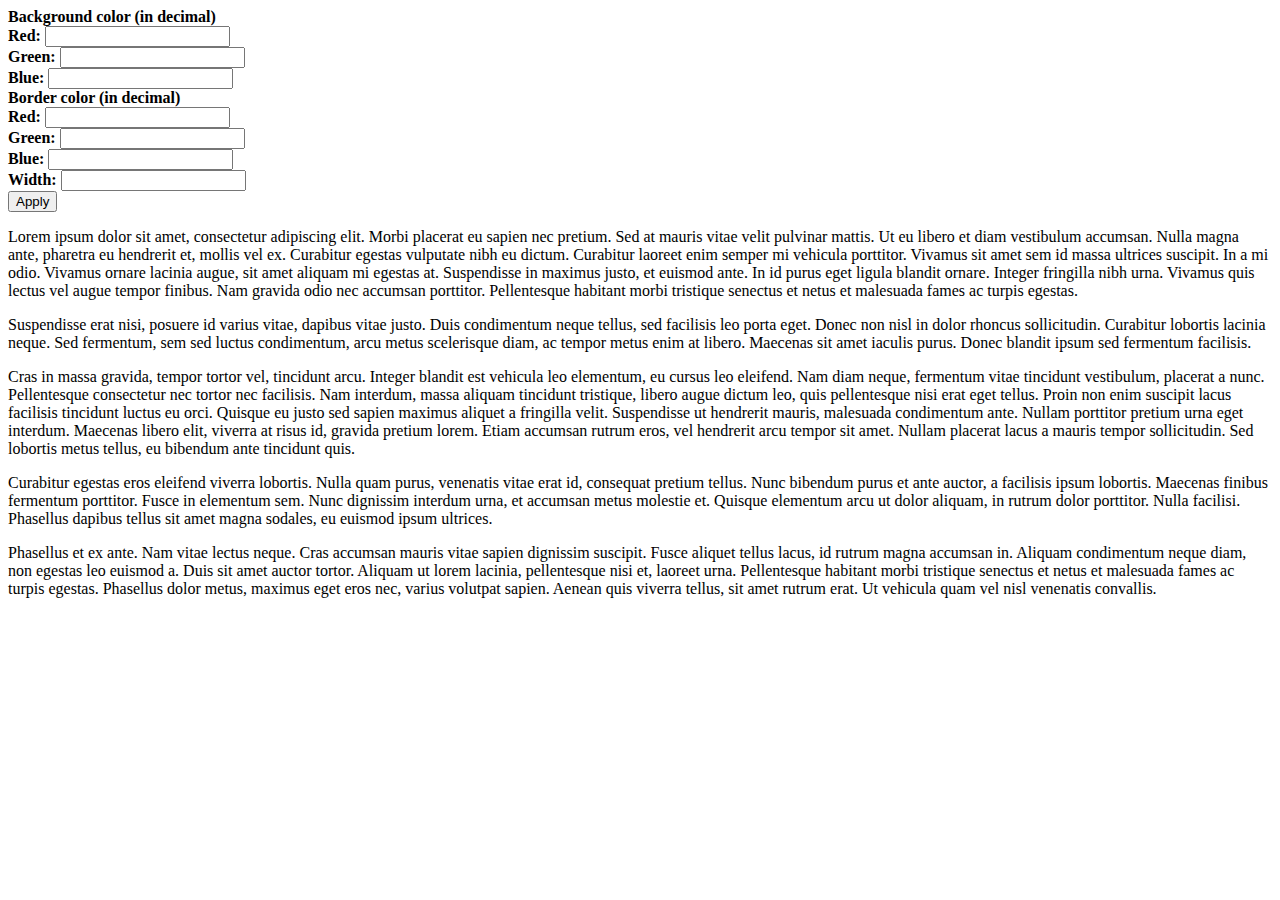
==== loremipsum.html @ 702824c2 "Added html for exercise 4" ====
<html>
    <head>
        <title>Ipsum-o-matic</title>
        <link rel="stylesheet" href="css/ipsum.css"/>
        <script src="js/ipsum.js"></script>
    </head>
    <body>
        <div id="controller">
            <div class="controls">
                <b>Background color (in decimal)</b><br/>
                <b>Red: </b><input id="bgred"><br/>
                <b>Green: </b><input id="bggreen"><br/>
                <b>Blue: </b><input id="bgblue">
            </div>
            <div class="controls">
                <b>Border color (in decimal)</b><br/>
                <b>Red: </b><input id="bkred"><br/>
                <b>Green: </b><input id="bkgreen"><br/>
                <b>Blue: </b><input id="bkblue"><br/>
                <b>Width: </b><input id="bkwidth">
            </div>
            <div class="controls">
                <input type="button" value="Apply" onclick="applyColors();">
            </div>
        </div>
        <p>
            Lorem ipsum dolor sit amet, consectetur adipiscing elit. Morbi placerat eu sapien nec pretium. 
            Sed at mauris vitae velit pulvinar mattis. Ut eu libero et diam vestibulum accumsan. Nulla magna 
            ante, pharetra eu hendrerit et, mollis vel ex. Curabitur egestas vulputate nibh eu dictum. Curabitur 
            laoreet enim semper mi vehicula porttitor. Vivamus sit amet sem id massa ultrices suscipit. In a mi 
            odio. Vivamus ornare lacinia augue, sit amet aliquam mi egestas at. Suspendisse in maximus justo, et 
            euismod ante. In id purus eget ligula blandit ornare. Integer fringilla nibh urna. Vivamus quis lectus 
            vel augue tempor finibus. Nam gravida odio nec accumsan porttitor. Pellentesque habitant morbi 
            tristique senectus et netus et malesuada fames ac turpis egestas.
        </p>
        <p>
            Suspendisse erat nisi, posuere id varius vitae, dapibus vitae justo. Duis condimentum neque tellus, 
            sed facilisis leo porta eget. Donec non nisl in dolor rhoncus sollicitudin. Curabitur lobortis 
            lacinia neque. Sed fermentum, sem sed luctus condimentum, arcu metus scelerisque diam, ac tempor 
            metus enim at libero. Maecenas sit amet iaculis purus. Donec blandit ipsum sed fermentum facilisis.
        </p>
        <p>
            Cras in massa gravida, tempor tortor vel, tincidunt arcu. Integer blandit est vehicula leo 
            elementum, eu cursus leo eleifend. Nam diam neque, fermentum vitae tincidunt vestibulum, placerat 
            a nunc. Pellentesque consectetur nec tortor nec facilisis. Nam interdum, massa aliquam tincidunt 
            tristique, libero augue dictum leo, quis pellentesque nisi erat eget tellus. Proin non enim suscipit 
            lacus facilisis tincidunt luctus eu orci. Quisque eu justo sed sapien maximus aliquet a fringilla 
            velit. Suspendisse ut hendrerit mauris, malesuada condimentum ante. Nullam porttitor pretium urna 
            eget interdum. Maecenas libero elit, viverra at risus id, gravida pretium lorem. Etiam accumsan 
            rutrum eros, vel hendrerit arcu tempor sit amet. Nullam placerat lacus a mauris tempor sollicitudin. 
            Sed lobortis metus tellus, eu bibendum ante tincidunt quis.
        </p>
        <p>
            Curabitur egestas eros eleifend viverra lobortis. Nulla quam purus, venenatis vitae erat id, 
            consequat pretium tellus. Nunc bibendum purus et ante auctor, a facilisis ipsum lobortis. 
            Maecenas finibus fermentum porttitor. Fusce in elementum sem. Nunc dignissim interdum urna, et 
            accumsan metus molestie et. Quisque elementum arcu ut dolor aliquam, in rutrum dolor porttitor. 
            Nulla facilisi. Phasellus dapibus tellus sit amet magna sodales, eu euismod ipsum ultrices.
        </p>
        <p>
            Phasellus et ex ante. Nam vitae lectus neque. Cras accumsan mauris vitae sapien dignissim suscipit. 
            Fusce aliquet tellus lacus, id rutrum magna accumsan in. Aliquam condimentum neque diam, non egestas 
            leo euismod a. Duis sit amet auctor tortor. Aliquam ut lorem lacinia, pellentesque nisi et, laoreet 
            urna. Pellentesque habitant morbi tristique senectus et netus et malesuada fames ac turpis egestas. 
            Phasellus dolor metus, maximus eget eros nec, varius volutpat sapien. Aenean quis viverra tellus, sit 
            amet rutrum erat. Ut vehicula quam vel nisl venenatis convallis.
        </p>
    </body>
</html>
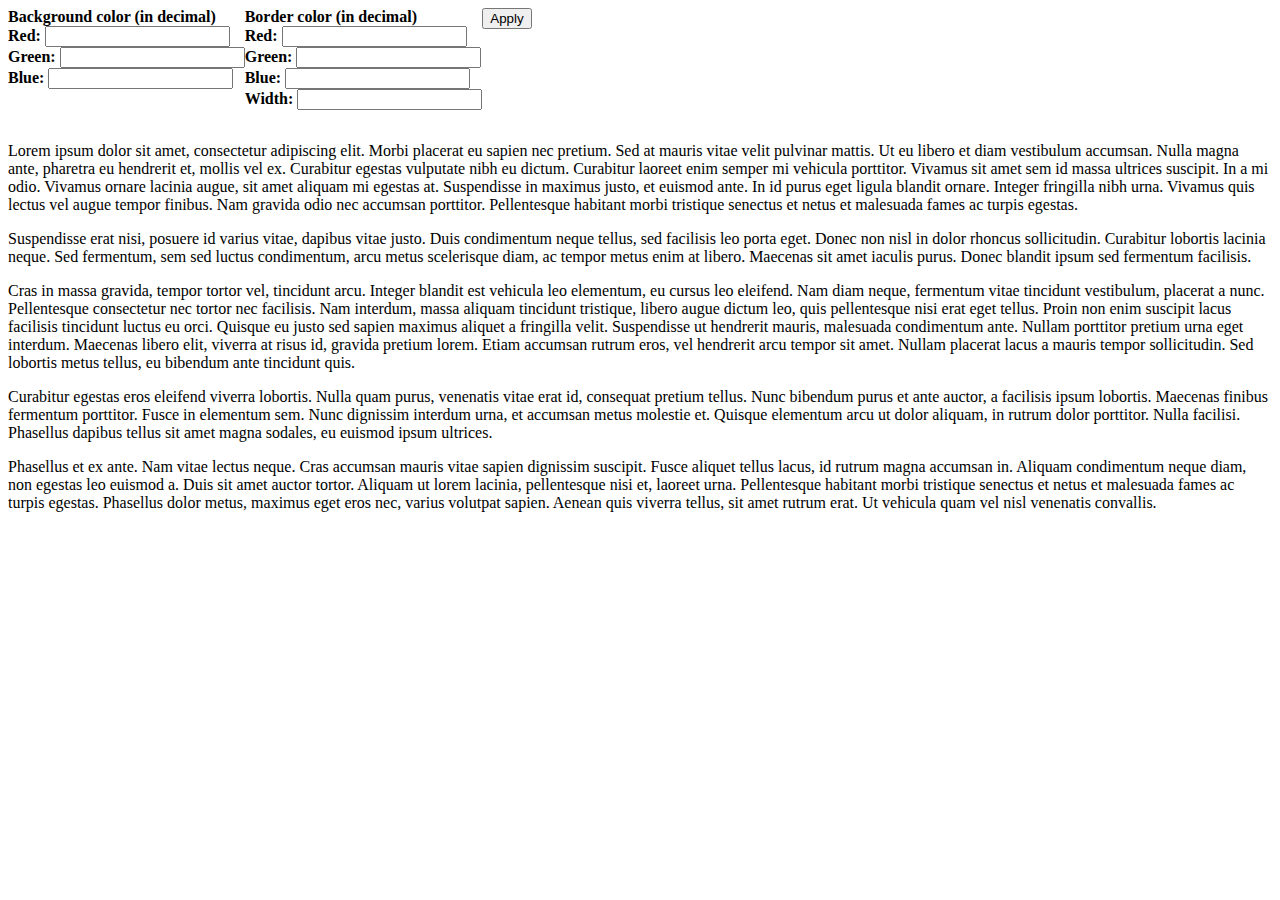
==== commit 77ce034e: "Added JS for the ipsum-o-matic" ====
--- a/loremipsum.html
+++ b/loremipsum.html
@@ -7,63 +7,69 @@
     <body>
         <div id="controller">
             <div class="controls">
-                <b>Background color (in decimal)</b><br/>
-                <b>Red: </b><input id="bgred"><br/>
-                <b>Green: </b><input id="bggreen"><br/>
-                <b>Blue: </b><input id="bgblue">
+                <form name="background">
+                    <b>Background color (in decimal)</b><br/>
+                    <b>Red: </b><input name="red"><br/>
+                    <b>Green: </b><input name="green"><br/>
+                    <b>Blue: </b><input name="blue">
+                </form>
             </div>
             <div class="controls">
-                <b>Border color (in decimal)</b><br/>
-                <b>Red: </b><input id="bkred"><br/>
-                <b>Green: </b><input id="bkgreen"><br/>
-                <b>Blue: </b><input id="bkblue"><br/>
-                <b>Width: </b><input id="bkwidth">
+                <form name="border">
+                    <b>Border color (in decimal)</b><br/>
+                    <b>Red: </b><input name="red"><br/>
+                    <b>Green: </b><input name="green"><br/>
+                    <b>Blue: </b><input name="blue"><br/>
+                    <b>Width: </b><input name="width">
+                </form>
             </div>
             <div class="controls">
                 <input type="button" value="Apply" onclick="applyColors();">
             </div>
         </div>
-        <p>
-            Lorem ipsum dolor sit amet, consectetur adipiscing elit. Morbi placerat eu sapien nec pretium. 
-            Sed at mauris vitae velit pulvinar mattis. Ut eu libero et diam vestibulum accumsan. Nulla magna 
-            ante, pharetra eu hendrerit et, mollis vel ex. Curabitur egestas vulputate nibh eu dictum. Curabitur 
-            laoreet enim semper mi vehicula porttitor. Vivamus sit amet sem id massa ultrices suscipit. In a mi 
-            odio. Vivamus ornare lacinia augue, sit amet aliquam mi egestas at. Suspendisse in maximus justo, et 
-            euismod ante. In id purus eget ligula blandit ornare. Integer fringilla nibh urna. Vivamus quis lectus 
-            vel augue tempor finibus. Nam gravida odio nec accumsan porttitor. Pellentesque habitant morbi 
-            tristique senectus et netus et malesuada fames ac turpis egestas.
-        </p>
-        <p>
-            Suspendisse erat nisi, posuere id varius vitae, dapibus vitae justo. Duis condimentum neque tellus, 
-            sed facilisis leo porta eget. Donec non nisl in dolor rhoncus sollicitudin. Curabitur lobortis 
-            lacinia neque. Sed fermentum, sem sed luctus condimentum, arcu metus scelerisque diam, ac tempor 
-            metus enim at libero. Maecenas sit amet iaculis purus. Donec blandit ipsum sed fermentum facilisis.
-        </p>
-        <p>
-            Cras in massa gravida, tempor tortor vel, tincidunt arcu. Integer blandit est vehicula leo 
-            elementum, eu cursus leo eleifend. Nam diam neque, fermentum vitae tincidunt vestibulum, placerat 
-            a nunc. Pellentesque consectetur nec tortor nec facilisis. Nam interdum, massa aliquam tincidunt 
-            tristique, libero augue dictum leo, quis pellentesque nisi erat eget tellus. Proin non enim suscipit 
-            lacus facilisis tincidunt luctus eu orci. Quisque eu justo sed sapien maximus aliquet a fringilla 
-            velit. Suspendisse ut hendrerit mauris, malesuada condimentum ante. Nullam porttitor pretium urna 
-            eget interdum. Maecenas libero elit, viverra at risus id, gravida pretium lorem. Etiam accumsan 
-            rutrum eros, vel hendrerit arcu tempor sit amet. Nullam placerat lacus a mauris tempor sollicitudin. 
-            Sed lobortis metus tellus, eu bibendum ante tincidunt quis.
-        </p>
-        <p>
-            Curabitur egestas eros eleifend viverra lobortis. Nulla quam purus, venenatis vitae erat id, 
-            consequat pretium tellus. Nunc bibendum purus et ante auctor, a facilisis ipsum lobortis. 
-            Maecenas finibus fermentum porttitor. Fusce in elementum sem. Nunc dignissim interdum urna, et 
-            accumsan metus molestie et. Quisque elementum arcu ut dolor aliquam, in rutrum dolor porttitor. 
-            Nulla facilisi. Phasellus dapibus tellus sit amet magna sodales, eu euismod ipsum ultrices.
-        </p>
-        <p>
-            Phasellus et ex ante. Nam vitae lectus neque. Cras accumsan mauris vitae sapien dignissim suscipit. 
-            Fusce aliquet tellus lacus, id rutrum magna accumsan in. Aliquam condimentum neque diam, non egestas 
-            leo euismod a. Duis sit amet auctor tortor. Aliquam ut lorem lacinia, pellentesque nisi et, laoreet 
-            urna. Pellentesque habitant morbi tristique senectus et netus et malesuada fames ac turpis egestas. 
-            Phasellus dolor metus, maximus eget eros nec, varius volutpat sapien. Aenean quis viverra tellus, sit 
-            amet rutrum erat. Ut vehicula quam vel nisl venenatis convallis.
-        </p>
+        <div id="ipsum-container">
+            <p>
+                Lorem ipsum dolor sit amet, consectetur adipiscing elit. Morbi placerat eu sapien nec pretium. 
+                Sed at mauris vitae velit pulvinar mattis. Ut eu libero et diam vestibulum accumsan. Nulla magna 
+                ante, pharetra eu hendrerit et, mollis vel ex. Curabitur egestas vulputate nibh eu dictum. Curabitur 
+                laoreet enim semper mi vehicula porttitor. Vivamus sit amet sem id massa ultrices suscipit. In a mi 
+                odio. Vivamus ornare lacinia augue, sit amet aliquam mi egestas at. Suspendisse in maximus justo, et 
+                euismod ante. In id purus eget ligula blandit ornare. Integer fringilla nibh urna. Vivamus quis lectus 
+                vel augue tempor finibus. Nam gravida odio nec accumsan porttitor. Pellentesque habitant morbi 
+                tristique senectus et netus et malesuada fames ac turpis egestas.
+            </p>
+            <p>
+                Suspendisse erat nisi, posuere id varius vitae, dapibus vitae justo. Duis condimentum neque tellus, 
+                sed facilisis leo porta eget. Donec non nisl in dolor rhoncus sollicitudin. Curabitur lobortis 
+                lacinia neque. Sed fermentum, sem sed luctus condimentum, arcu metus scelerisque diam, ac tempor 
+                metus enim at libero. Maecenas sit amet iaculis purus. Donec blandit ipsum sed fermentum facilisis.
+            </p>
+            <p>
+                Cras in massa gravida, tempor tortor vel, tincidunt arcu. Integer blandit est vehicula leo 
+                elementum, eu cursus leo eleifend. Nam diam neque, fermentum vitae tincidunt vestibulum, placerat 
+                a nunc. Pellentesque consectetur nec tortor nec facilisis. Nam interdum, massa aliquam tincidunt 
+                tristique, libero augue dictum leo, quis pellentesque nisi erat eget tellus. Proin non enim suscipit 
+                lacus facilisis tincidunt luctus eu orci. Quisque eu justo sed sapien maximus aliquet a fringilla 
+                velit. Suspendisse ut hendrerit mauris, malesuada condimentum ante. Nullam porttitor pretium urna 
+                eget interdum. Maecenas libero elit, viverra at risus id, gravida pretium lorem. Etiam accumsan 
+                rutrum eros, vel hendrerit arcu tempor sit amet. Nullam placerat lacus a mauris tempor sollicitudin. 
+                Sed lobortis metus tellus, eu bibendum ante tincidunt quis.
+            </p>
+            <p>
+                Curabitur egestas eros eleifend viverra lobortis. Nulla quam purus, venenatis vitae erat id, 
+                consequat pretium tellus. Nunc bibendum purus et ante auctor, a facilisis ipsum lobortis. 
+                Maecenas finibus fermentum porttitor. Fusce in elementum sem. Nunc dignissim interdum urna, et 
+                accumsan metus molestie et. Quisque elementum arcu ut dolor aliquam, in rutrum dolor porttitor. 
+                Nulla facilisi. Phasellus dapibus tellus sit amet magna sodales, eu euismod ipsum ultrices.
+            </p>
+            <p>
+                Phasellus et ex ante. Nam vitae lectus neque. Cras accumsan mauris vitae sapien dignissim suscipit. 
+                Fusce aliquet tellus lacus, id rutrum magna accumsan in. Aliquam condimentum neque diam, non egestas 
+                leo euismod a. Duis sit amet auctor tortor. Aliquam ut lorem lacinia, pellentesque nisi et, laoreet 
+                urna. Pellentesque habitant morbi tristique senectus et netus et malesuada fames ac turpis egestas. 
+                Phasellus dolor metus, maximus eget eros nec, varius volutpat sapien. Aenean quis viverra tellus, sit 
+                amet rutrum erat. Ut vehicula quam vel nisl venenatis convallis.
+            </p>
+        </div>
     </body>
 </html>--- a/css/ipsum.css
+++ b/css/ipsum.css
@@ -0,0 +1,6 @@
+div.controls {
+    float: left;
+}
+#controller {
+    overflow: auto;
+}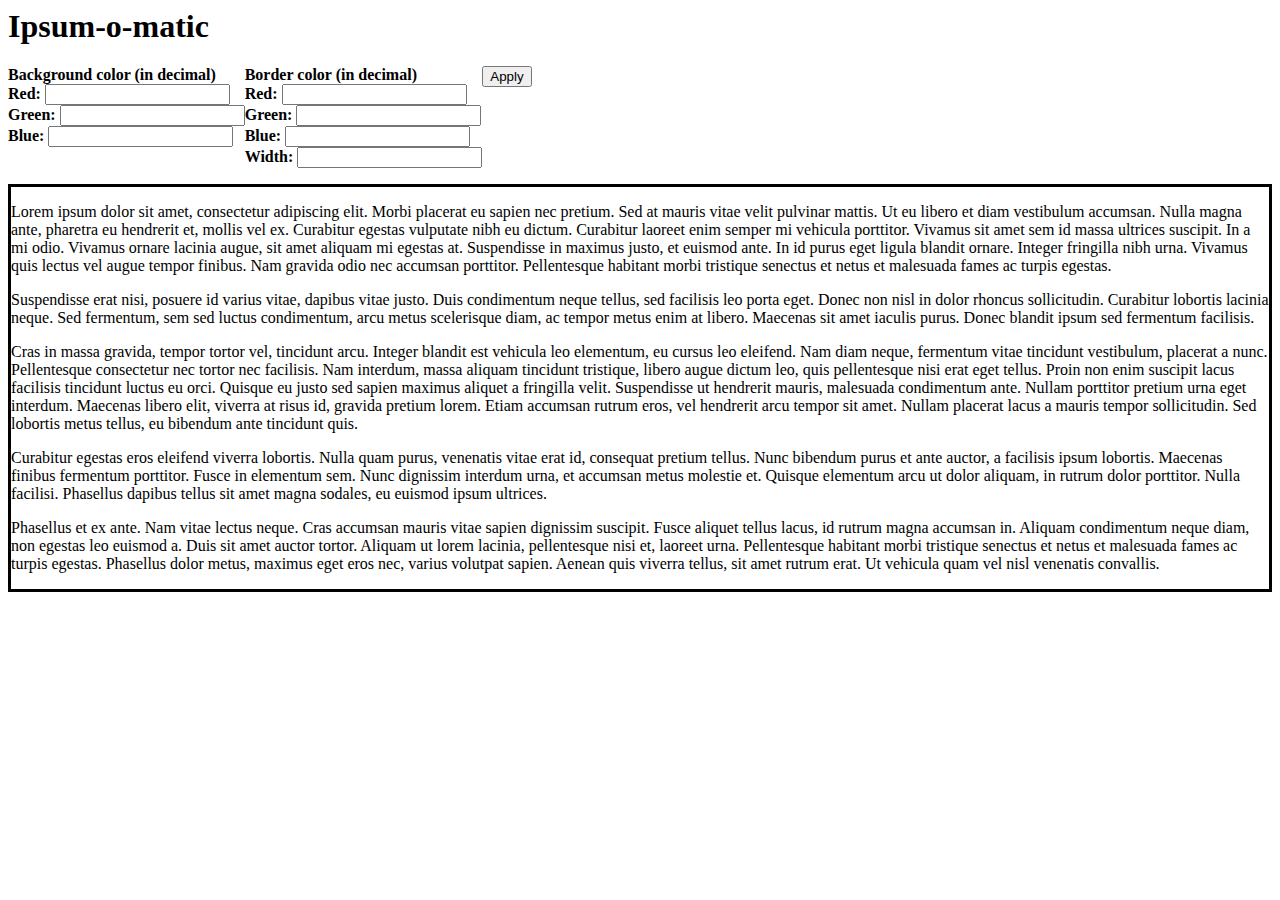
==== commit b0287412: "Added an index" ====
--- a/loremipsum.html
+++ b/loremipsum.html
@@ -5,6 +5,7 @@
         <script src="js/ipsum.js"></script>
     </head>
     <body>
+        <h1>Ipsum-o-matic</h1>
         <div id="controller">
             <div class="controls">
                 <form name="background">
--- a/css/ipsum.css
+++ b/css/ipsum.css
@@ -3,4 +3,7 @@
 }
 #controller {
     overflow: auto;
+}
+#ipsum-container {
+    border-style: solid;
 }